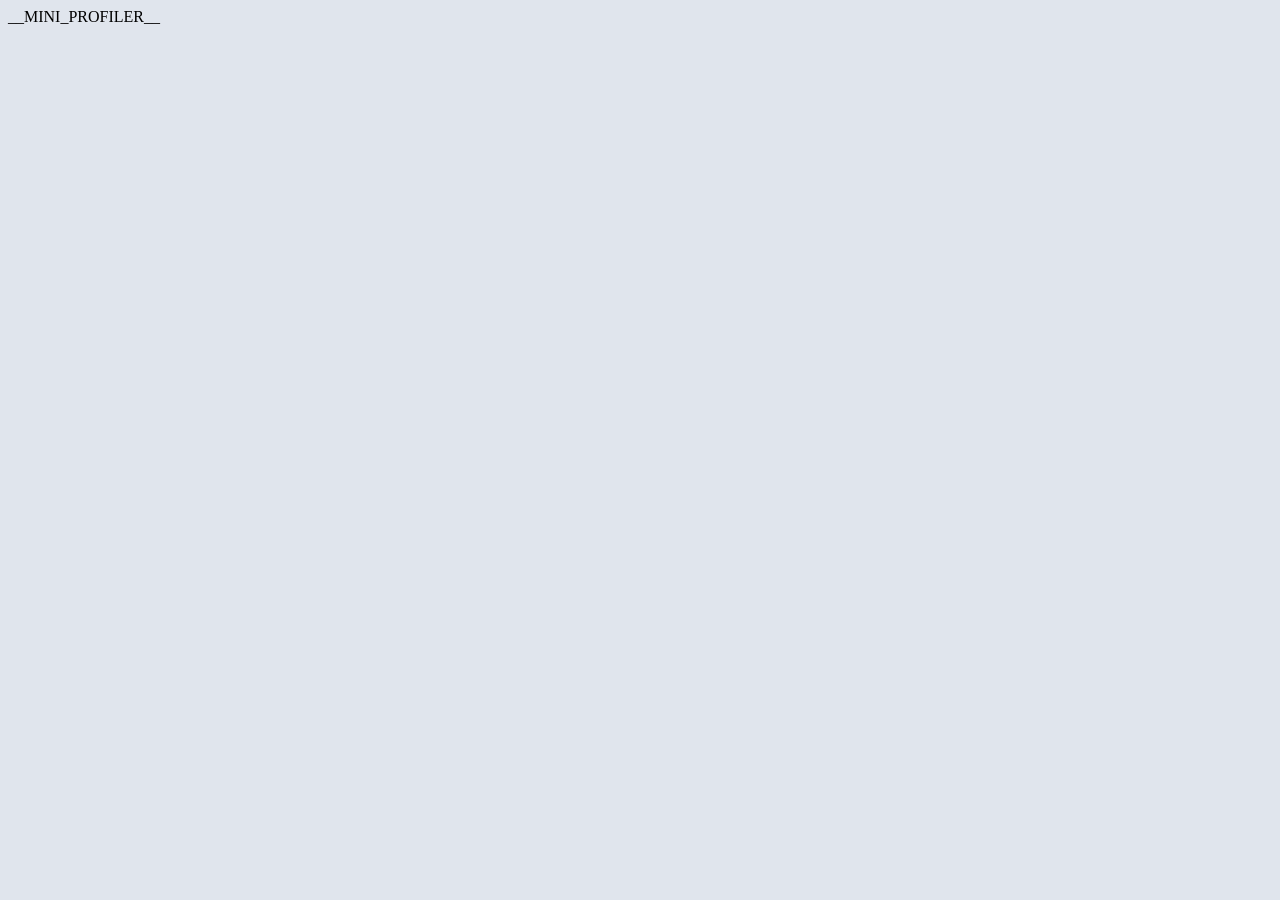
==== index.html @ eae98cf1 "chore: merge v5-develop into sync/upstream-v5-develop" ====
<!DOCTYPE html>
<html lang="en">
  <head>
    <meta charset="utf-8" />
    <meta name="viewport" content="width=device-width, initial-scale=1.0" />

    <!-- Chrome, Opera, and Firefox OS -->
    <meta name="theme-color" content="#3a3f51" />
    <!-- Windows Phone -->
    <meta name="msapplication-navbutton-color" content="#3a3f51" />
    <!-- Android/Apple Phone -->
    <meta name="mobile-web-app-capable" content="yes" />
    <meta name="apple-mobile-web-app-capable" content="yes" />
    <meta name="apple-mobile-web-app-status-bar-style" content="black-translucent" />
    <meta name="format-detection" content="telephone=no">

    <meta name="description" content="Sonarr" />

    <link
      rel="apple-touch-icon"
      sizes="180x180"
      href="/Content/Images/Icons/apple-touch-icon.png"
    />
    <link
      rel="icon"
      type="image/png"
      sizes="32x32"
      href="/Content/Images/Icons/favicon-32x32.png"
    />
    <link
      rel="icon"
      type="image/png"
      sizes="16x16"
      href="/Content/Images/Icons/favicon-16x16.png"
    />
    <link rel="manifest" href="/Content/manifest.json" crossorigin="use-credentials" />
    <link
      rel="mask-icon"
      href="/Content/Images/Icons/safari-pinned-tab.svg"
      color="#A855F7"
    />
    <link
      rel="shortcut icon"
      type="image/ico"
      href="/favicon.ico"
      data-no-hash
    />
    <meta
      name="msapplication-config"
      content="/Content/browserconfig.xml"
    />

    <link rel="stylesheet" type="text/css" href="/Content/Fonts/fonts.css">

    <script>
      window.Sonarr = {
        urlBase: '__URL_BASE__'
      };

      var theme = '_THEME_';
      var defaultDark = window.matchMedia('(prefers-color-scheme: dark)').matches;
      var finalTheme =
        theme === 'dark' || (theme === 'auto' && defaultDark) ? 'dark' : 'light';

      document.documentElement.style.setProperty('--pageBackground', finalTheme === 'dark' ? 'oklch(24% 0.014 260)' : 'oklch(92% 0.012 260)');
    </script>

    __MINI_PROFILER__

    <title>Sonarr</title>

    <!--
      The super basic styling for .root  will live here,
      saves fighting with CSS Modules for ~10 lines
    -->
    <style>
      html {
        background-color: var(--pageBackground);
      }

      .root {
        overflow: hidden;
        height: 100%; /* needed for proper layout */
      }

      @media only screen and (max-width: 768px) {
        .root {
          display: flex;
          flex-direction: column;
          min-height: 100%;
          height: auto;
        }
      }
    </style>
  </head>

  <body>
    <div id="portal-root"></div>
    <div id="root" class="root"></div>
    <script type="module" src="/frontend/src/index.ts" data-no-hash></script>
  </body>
</html>
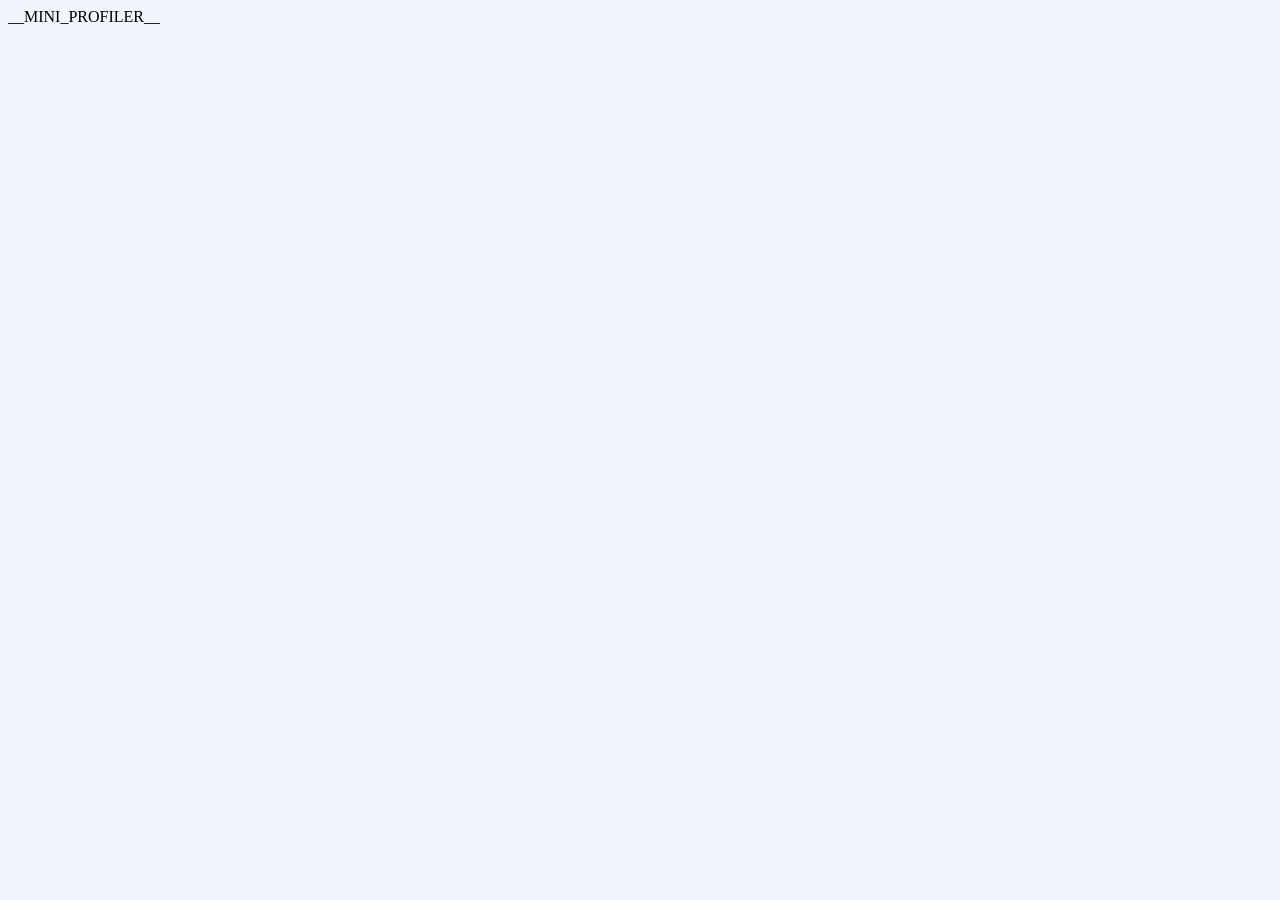
==== commit be67df5c: "Merge pull request #20 from Developpeur-du-dimanche/sync/upstream-develop Sync upstream develop" ====
--- a/index.html
+++ b/index.html
@@ -37,7 +37,7 @@
     <link
       rel="mask-icon"
       href="/Content/Images/Icons/safari-pinned-tab.svg"
-      color="#A855F7"
+      color="#00ccff"
     />
     <link
       rel="shortcut icon"
@@ -62,7 +62,7 @@
       var finalTheme =
         theme === 'dark' || (theme === 'auto' && defaultDark) ? 'dark' : 'light';
 
-      document.documentElement.style.setProperty('--pageBackground', finalTheme === 'dark' ? 'oklch(24% 0.014 260)' : 'oklch(92% 0.012 260)');
+      document.documentElement.style.setProperty('--pageBackground', finalTheme === 'dark' ? 'oklch(24% 0.014 260)' : 'oklch(97% 0.010 260)');
     </script>
 
     __MINI_PROFILER__
@@ -87,6 +87,7 @@
         .root {
           display: flex;
           flex-direction: column;
+          overflow: clip;
           min-height: 100%;
           height: auto;
         }
